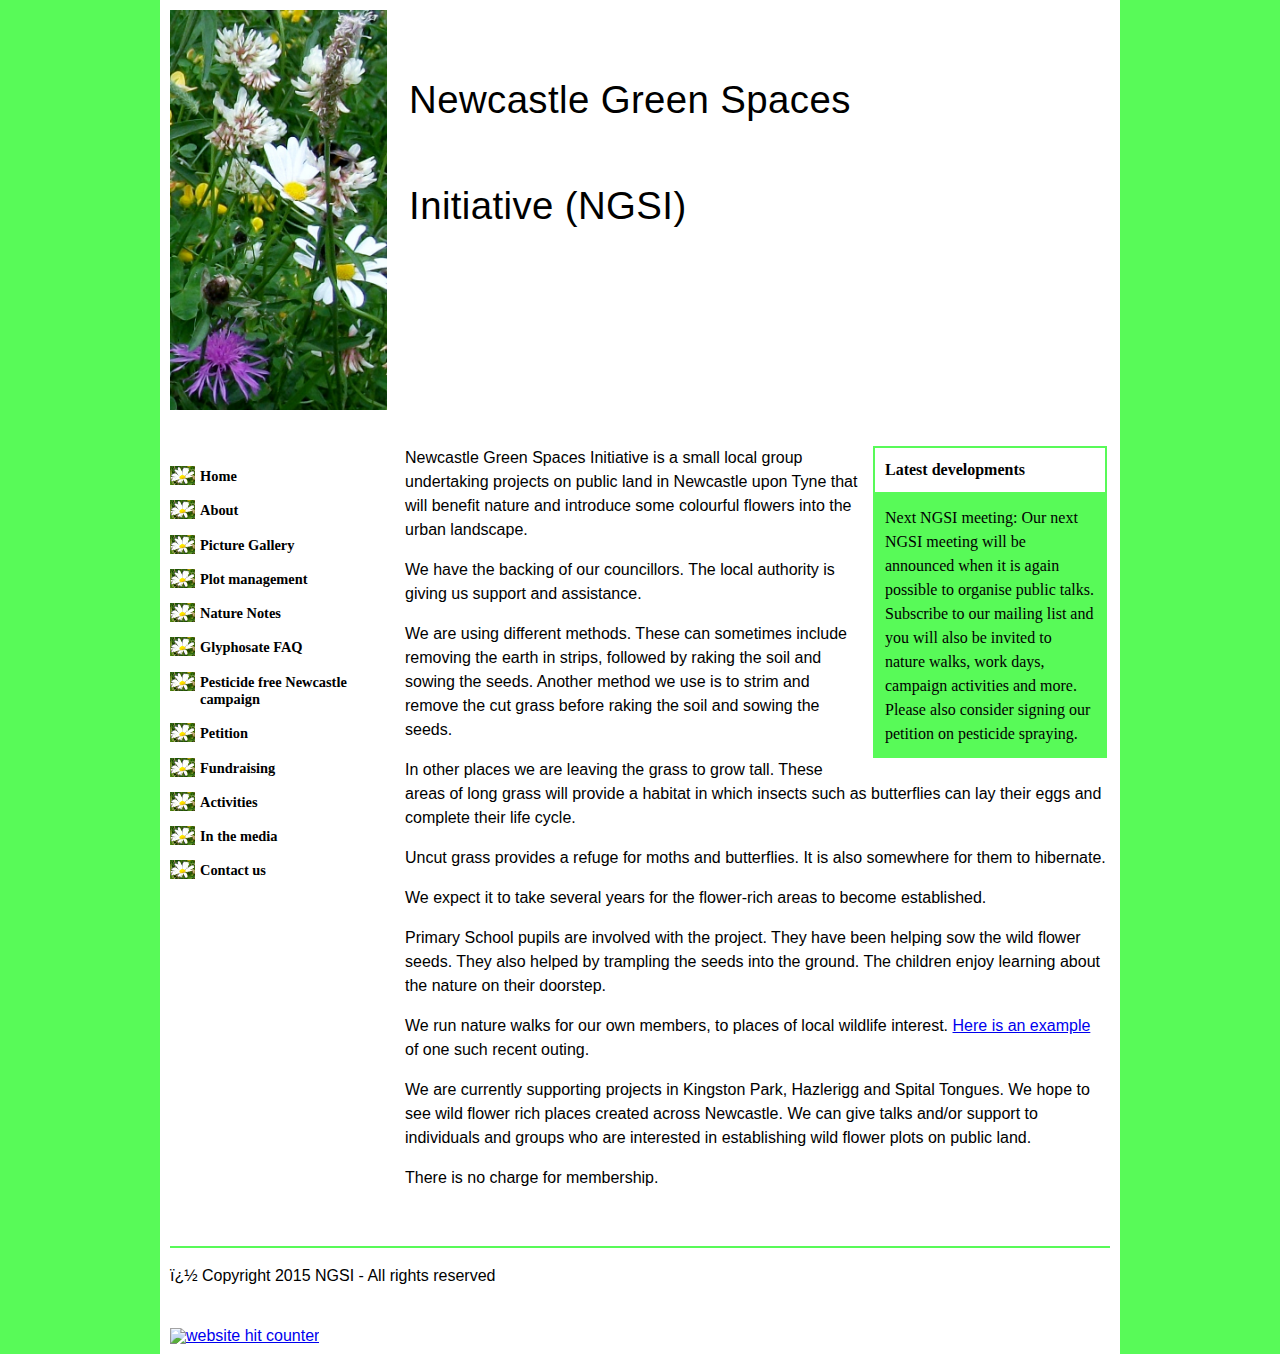
==== index.html @ bc2c562b "First upload of NGSI website files" ====
<!--?xml version="1.0" encoding="utf-8"?-->
<!DOCTYPE html
	PUBLIC "-//W3C//DTD XHTML 1.0 Transitional//EN" "http://www.w3.org/TR/xhtml1/DTD/xhtml1-transitional.dtd">
<html xmlns="http://www.w3.org/1999/xhtml" xml:lang="en" lang="en">
<!-- InstanceBegin template="file:///C|/inetpub/wwwroot/webtesting/Templates/Xhtml1Transitional.dwt" codeOutsideHTMLIsLocked="false" -->

<head>
	<!-- InstanceBeginEditable name="doctitle" -->
	<title>Newcastle Green Spaces Initiative</title>
	<!-- InstanceEndEditable -->
	<meta http-equiv="Content-Type" content="text/html; charset=windows-1252">
	<meta name="keywords"
		content="Newcastle, green spaces management, flower meadows, insects, plot management, local wildlife">
	<!-- InstanceBeginEditable name="head" -->
	<link href="files/reset.css" rel="stylesheet" type="text/css">
	<link href="files/layout.css" rel="stylesheet" type="text/css">
	<!-- InstanceEndEditable -->
</head>

<body>
	<!-- InstanceBeginEditable name="BodyContent" -->

	<div id="Page">
		<div id="Header">
			<img src="files/meadow.July.14.jpg" alt="NGSI logo"
				style="width:217px; height:400px; float:left; display:block;" />
			<p style="padding-bottom:20px;"></p>
			<b>
				<h1 id="SiteTitle">&nbsp;&nbsp;Newcastle Green Spaces</h1>
			</b>
			<b>
				<h1 id="SiteTitle">&nbsp;&nbsp;Initiative (NGSI)</h1>
			</b>
			<p style="padding-bottom:45px;"></p>
		</div>

		<div id="Column1">
			<p style="padding-bottom:40px;"></p>
			<ul id="Menu2">
				<li><a href="index.html">Home</a></li>
				<li><a href="about.html">About</a></li>
				<li><a href="gallery.html">Picture Gallery</a></li>
				<li><a href="plotmanagement.html">Plot management</a></li>
				<li><a href="naturenotes.html">Nature Notes</a></li>
				<li><a href="glyphosatefaq.html">Glyphosate FAQ</a></li>
				<li><a href="pest.html">Pesticide free Newcastle campaign</a></li>
				<li><a href="petition.html">Petition</a></li>
				<li><a href="fundraising.html">Fundraising</a></li>
				<li><a href="activities.html">Activities</a></li>
				<li><a href="media.html">In the media</a></li>
				<li><a href="contactus.html">Contact us</a></li>
			</ul>
		</div>
		<div id="Column2">
			<p style="padding-bottom:20px;"></p>
			<!--<h2>Home Page of NGSI</h2>-->
			<p class="StandOutHeader">Latest developments</p>
			<p class="StandOut">
				Next NGSI meeting: Our next NGSI meeting will be announced when it is again possible to organise public
				talks.
				Subscribe to our mailing list and you will also be invited to nature walks, work days, campaign activities
				and more.
				Please also consider signing our petition on pesticide spraying.
			</p>

			<p>Newcastle Green Spaces Initiative is a small local group undertaking projects on public land in Newcastle
				upon Tyne that will benefit nature and introduce some colourful flowers into the urban landscape.
			</p>
			<p>We have the backing of our councillors. The local authority is giving us support and assistance.
			</p>
			<p>We are using different methods. These can sometimes include removing the earth in strips, followed by raking
				the soil and sowing the seeds. Another method we use is to strim and remove the cut grass before raking the
				soil and sowing the seeds.
			</p>
			<p>In other places we are leaving the grass to grow tall. These areas of long grass will provide a habitat in
				which insects such as butterflies can lay their eggs and complete their life cycle.
			</p>
			<p>Uncut grass provides a refuge for moths and butterflies. It is also somewhere for them to hibernate.
			</p>

			<p>We expect it to take several years for the flower-rich areas to become established.
			</p>
			<p>Primary School pupils are involved with the project. They have been helping sow the wild flower seeds. They
				also helped by trampling the seeds into the ground. The children enjoy learning about the nature on their
				doorstep.
			</p>
			<p>We run nature walks for our own members, to places of local wildlife interest.
				<a href="files/NGSI-Nature-Walk-to-Forest-in-Teesdale-1.doc">Here is an example</a> of
				one such recent outing.
			</p>
			<p>We are currently supporting projects in Kingston Park, Hazlerigg and Spital Tongues. We hope to see wild
				flower rich places created across Newcastle. We can give talks and/or support to individuals and groups who
				are interested in establishing wild flower plots on public land.
			</p>
			<p>There is no charge for membership.
			</p>

		</div>
		<div id="FundingLogos"></div>

		<div id="Footer">
			<span id="Copyright">� Copyright 2015 NGSI - All rights reserved</span>
			<!--<span id="CharityNo">Registered charity no:000000</span>-->

		</div>

		<div>
			<a href="https://www.freecounterstat.com" title="website hit counter">
				<img
					src="https://counter5.wheredoyoucomefrom.ovh/private/freecounterstat.php?c=ytgd7skfullzbepfbr5accff5gm6pju3"
					border="0" title="website hit counter" alt="website hit counter" />
			</a>
		</div>
	</div>

</body><!-- InstanceEnd -->


</html>
---- files/layout.css ----
html {
height:100%;
}

body {
margin:0px;
/*background:#58FA58;*/
background:#58FA58;
height:100%;
font-family:arial, sans-serif;
font-size:1.0em;
}
	
#Page {
width:940px;
margin-left:auto;
margin-right:auto;
padding:10px;
background:#FFF;
/*height:100%;*/	//Specify 100% height on all containing blocks too!
}

#Column1 {
width:215px;
float:left;
clear:both;
margin-right:20px;
margin-bottom:40px;
/*background-image:url('Oxeye.daisy.jpg');*/
background-repeat:no-repeat;
}

#Column2 {
width:702px;
float:left;
line-height:150%;
margin-bottom:40px;
}

#FundingLogos {
clear:both;
}

#FundingLogos img
{
float:left;
margin:0 40px 40px 40px;
}

#Footer {
clear:both;
border-top:solid 2px #58FA58;
padding-top:20px;
padding-bottom:60px;
}

#Copyright {
width:600px;
float:left;
}

#CharityNo {
width:340px;
float:right;
text-align:right;
}

#PrivacyPolicyLink {
width:330px;
float:right;
padding-right:10px;
text-align:right;
}

/****Menus ****/
ul#Menu1 {
padding-left:0em;
margin-left:0em;
list-style-type:none;
}

#Menu1 {
width:705px;
float:left;
margin-bottom:10px;
background-color:#64A795;
background-image:url('../images/Menu1Bg.jpg');
}

#Menu1 li {
width:auto;
float:left;
padding:11px 20px;
margin-bottom:0em;
font-family:Lucida Sans;
font-weight:600;
font-size:1.2em;
}

#Menu1 li a:link, #Menu1 li a:visited {
color:#FFF;
text-decoration:none;
}

#Menu1 li a:hover {
text-decoration:underline;
}

#Menu2 {
font-family:Lucida Sans;
font-size:0.9em;
font-weight:600;
list-style: none;
padding:0px;
margin:4px 0 0 0;
}

#Menu2 li {
line-height:1.2em;
margin:0 0 10px 0;
padding:2px 0 5px 30px;
background-image:url('bullet.gif');
background-repeat:no-repeat;
}

#Menu2 li a:link, #Menu2 li a:visited {
color:#000;
text-decoration:none;
padding:0px;
margin:0px;
}

#Menu2 li a:hover {
text-decoration:underline;
}


/**** Text ****/
h1#SiteTitle {
width:auto;
/*float:left;*/
font-weight:100;
font-family:lucida sans,arial narrow,sans-serif;
font-size:2.4em;
letter-spacing:0.01em;
font-style:bold;
height:106px;
line-height:280%;
}

h2 {
font-size:1.8em;
margin-top:0em;
margin-bottom:1em;
line-height:1.4em;

}

h3 {
font-size:1.4em;
margin-top:1.8em;
margin-bottom:0.5em;
}

h4 {
font-size:1.2em;
margin-top:1.5em;
margin-bottom:0.5em;
}

p {
margin-bottom:1em;
}

ul {
padding-left:3em;
margin-left:0em;
list-style-type:disc;
}

li {
padding-left:0.5em;
margin-bottom:1em;
}

.Date {
font-size:0.8em;
}

.BigText {
font-size:2em;
font-weight:700;
margin-top:1.2em;
}

.StandOutHeader {
width:210px; float:right; margin:0 0 0 15px; padding: 10px; border:solid 2px #58FA58; background:#FFFFFF; font-family:Lucida Sans; font-weight:900
}
.StandOut {
width:210px; float:right; margin:0 0 15px 15px; padding: 10px; border:solid 2px #58FA58; background:#58FA58; font-family:Lucida Sans; clear:both
}
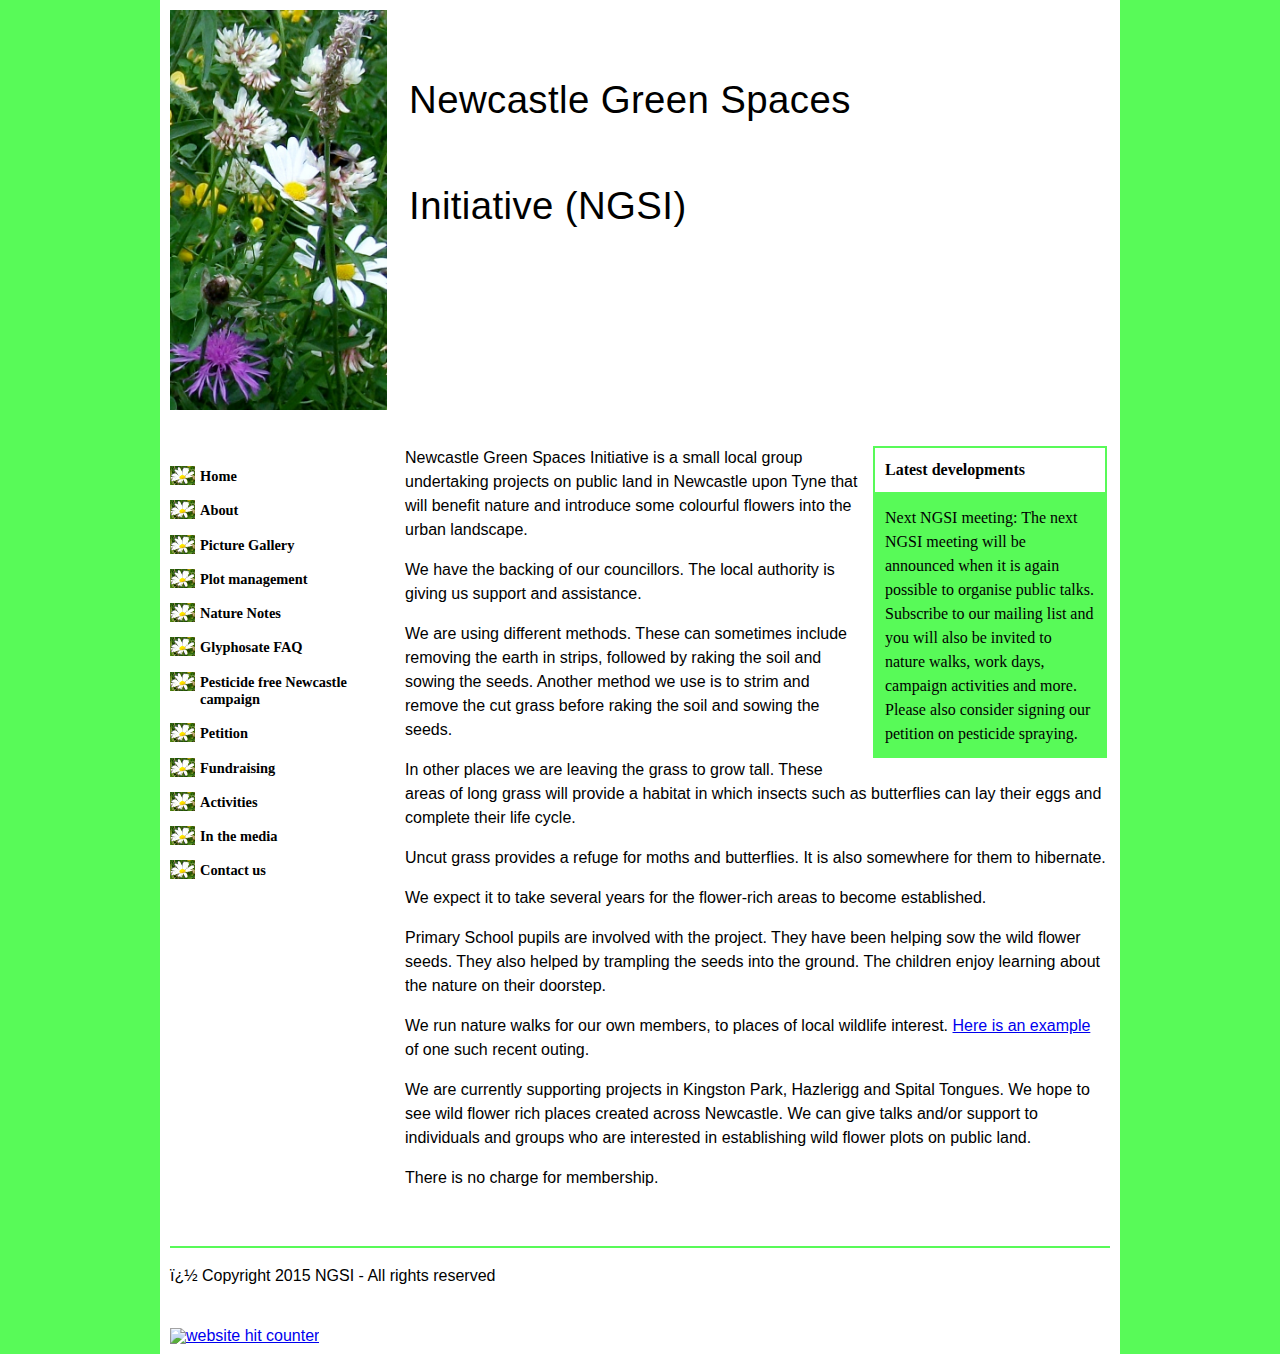
==== commit 4bca140a: "testing small change" ====
--- a/index.html
+++ b/index.html
@@ -56,7 +56,7 @@
 			<!--<h2>Home Page of NGSI</h2>-->
 			<p class="StandOutHeader">Latest developments</p>
 			<p class="StandOut">
-				Next NGSI meeting: Our next NGSI meeting will be announced when it is again possible to organise public
+				Next NGSI meeting: The next NGSI meeting will be announced when it is again possible to organise public
 				talks.
 				Subscribe to our mailing list and you will also be invited to nature walks, work days, campaign activities
 				and more.
@@ -116,4 +116,4 @@
 </body><!-- InstanceEnd -->
 
 
-</html>+</html>
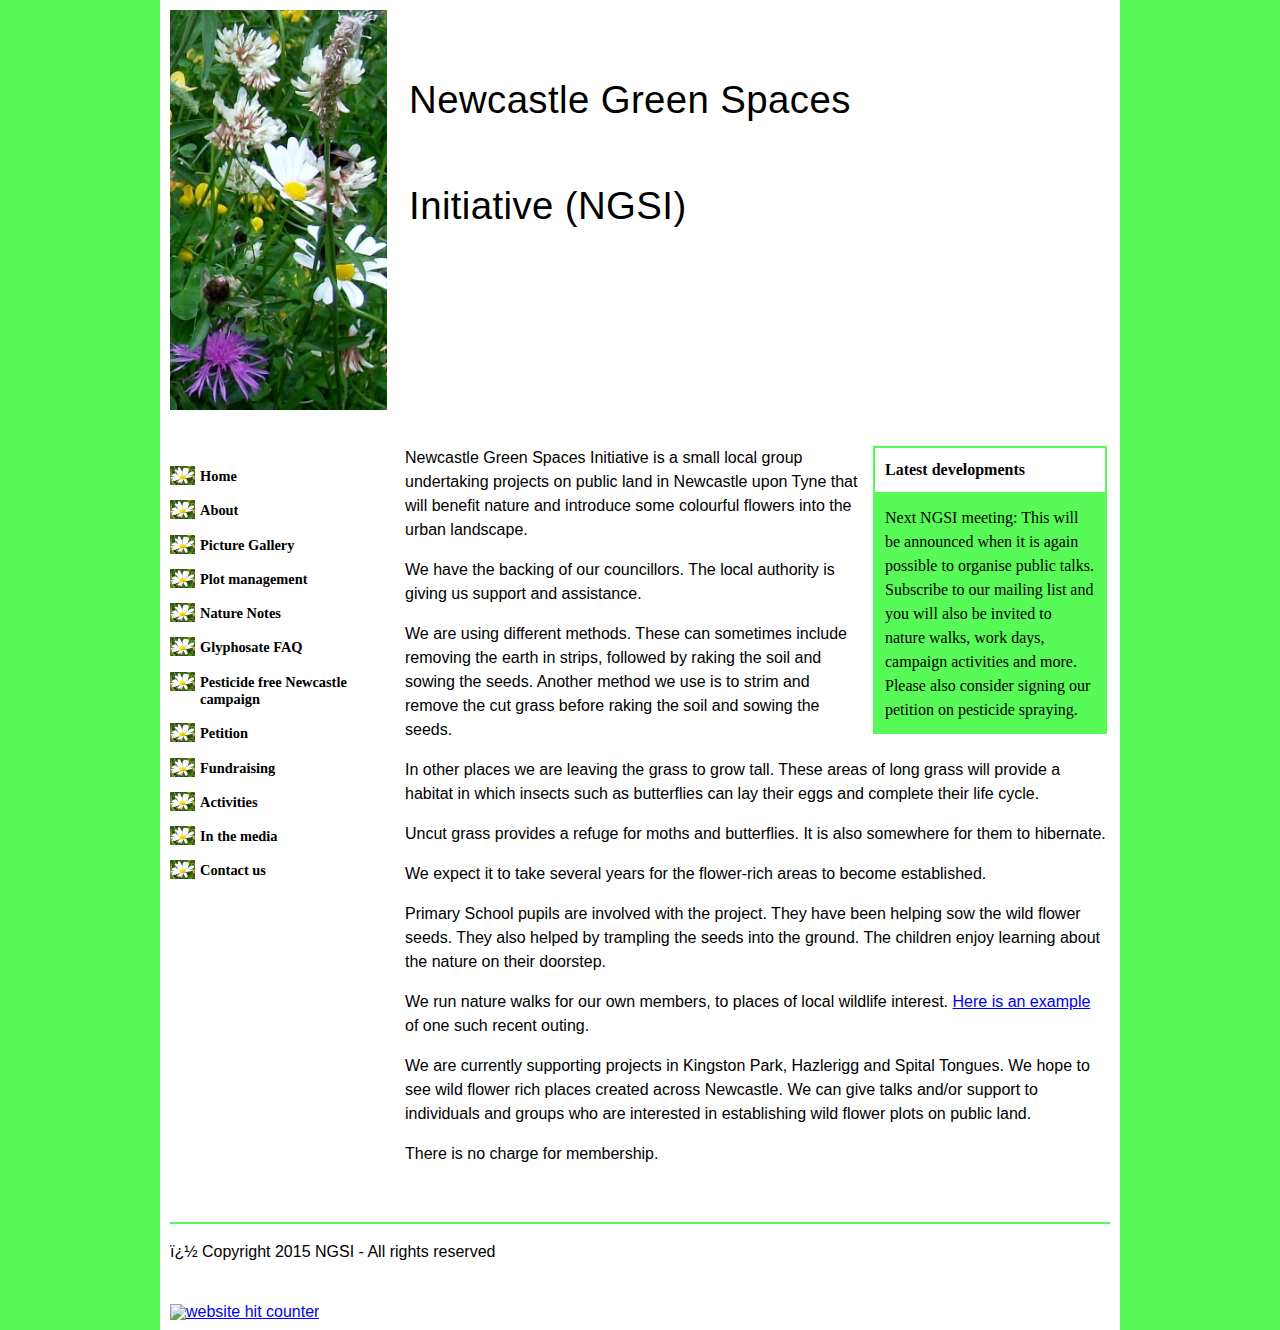
==== commit 85aae88a: "testing desktop software" ====
--- a/index.html
+++ b/index.html
@@ -56,7 +56,7 @@
 			<!--<h2>Home Page of NGSI</h2>-->
 			<p class="StandOutHeader">Latest developments</p>
 			<p class="StandOut">
-				Next NGSI meeting: The next NGSI meeting will be announced when it is again possible to organise public
+				Next NGSI meeting: This will be announced when it is again possible to organise public
 				talks.
 				Subscribe to our mailing list and you will also be invited to nature walks, work days, campaign activities
 				and more.
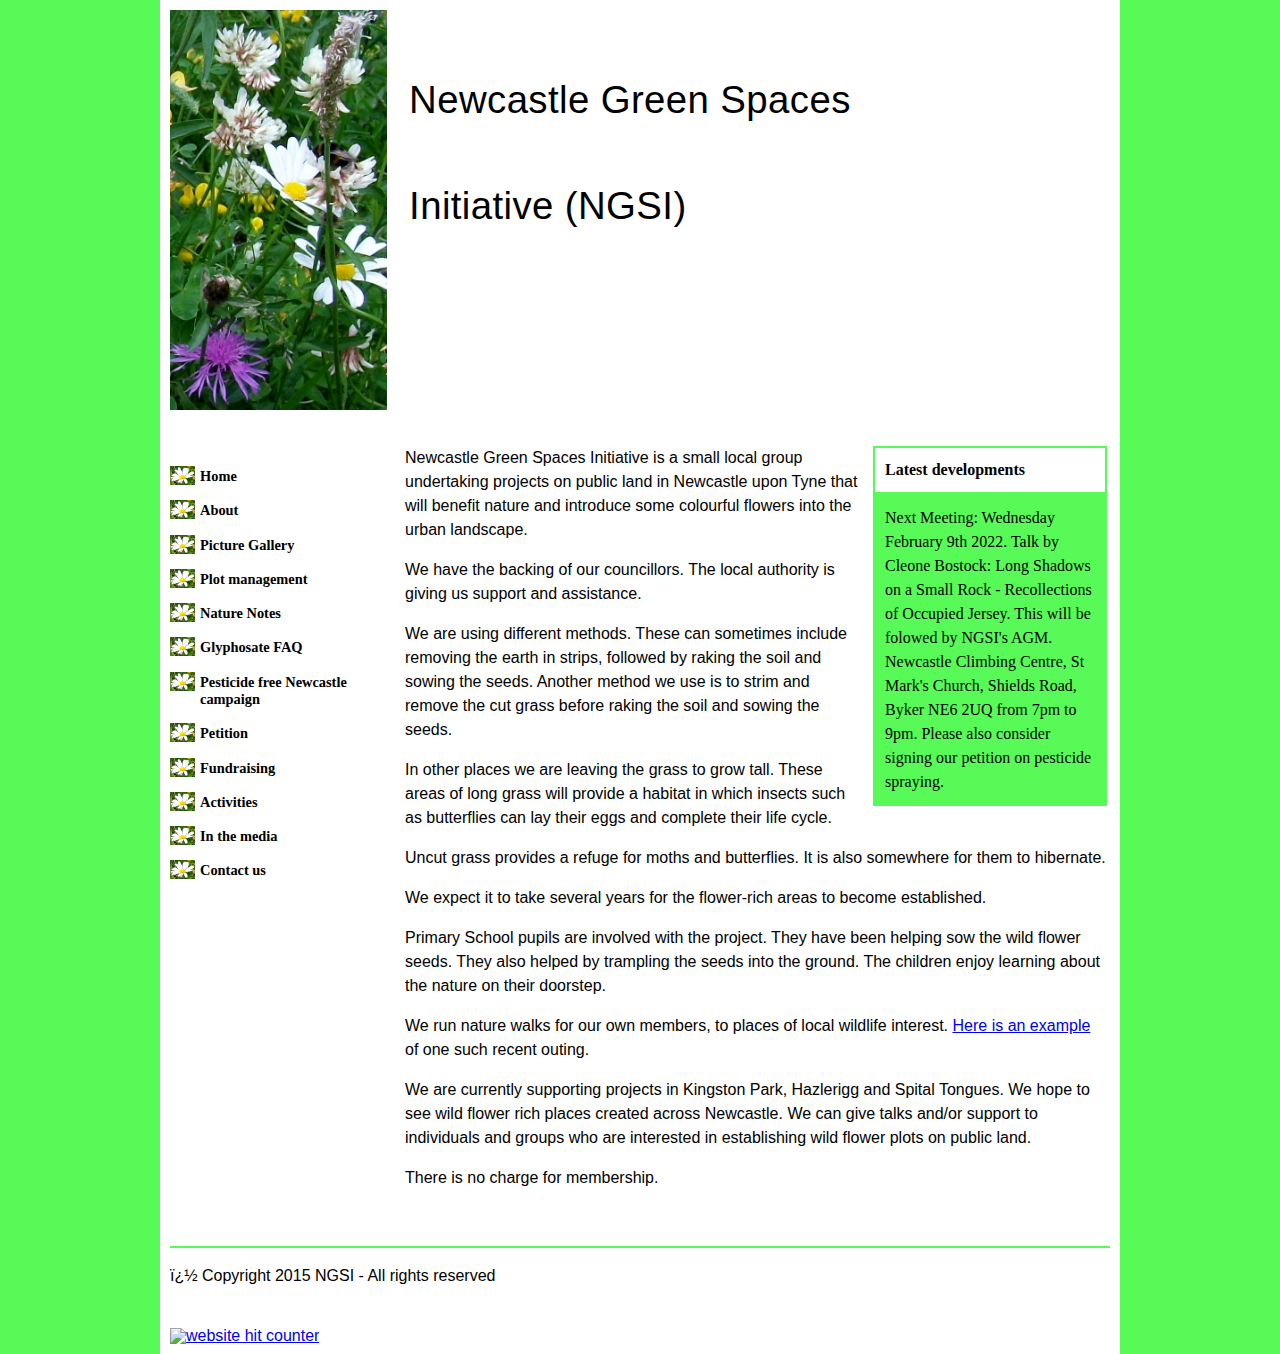
==== commit 408401bc: "Next meeting for February 2022" ====
--- a/index.html
+++ b/index.html
@@ -56,10 +56,7 @@
 			<!--<h2>Home Page of NGSI</h2>-->
 			<p class="StandOutHeader">Latest developments</p>
 			<p class="StandOut">
-				Next NGSI meeting: This will be announced when it is again possible to organise public
-				talks.
-				Subscribe to our mailing list and you will also be invited to nature walks, work days, campaign activities
-				and more.
+				Next Meeting: Wednesday February 9th 2022. Talk by Cleone Bostock: Long Shadows on a Small Rock - Recollections of Occupied Jersey. This will be folowed by NGSI's AGM. Newcastle Climbing Centre, St Mark's Church, Shields Road, Byker NE6 2UQ from 7pm to 9pm.
 				Please also consider signing our petition on pesticide spraying.
 			</p>
 
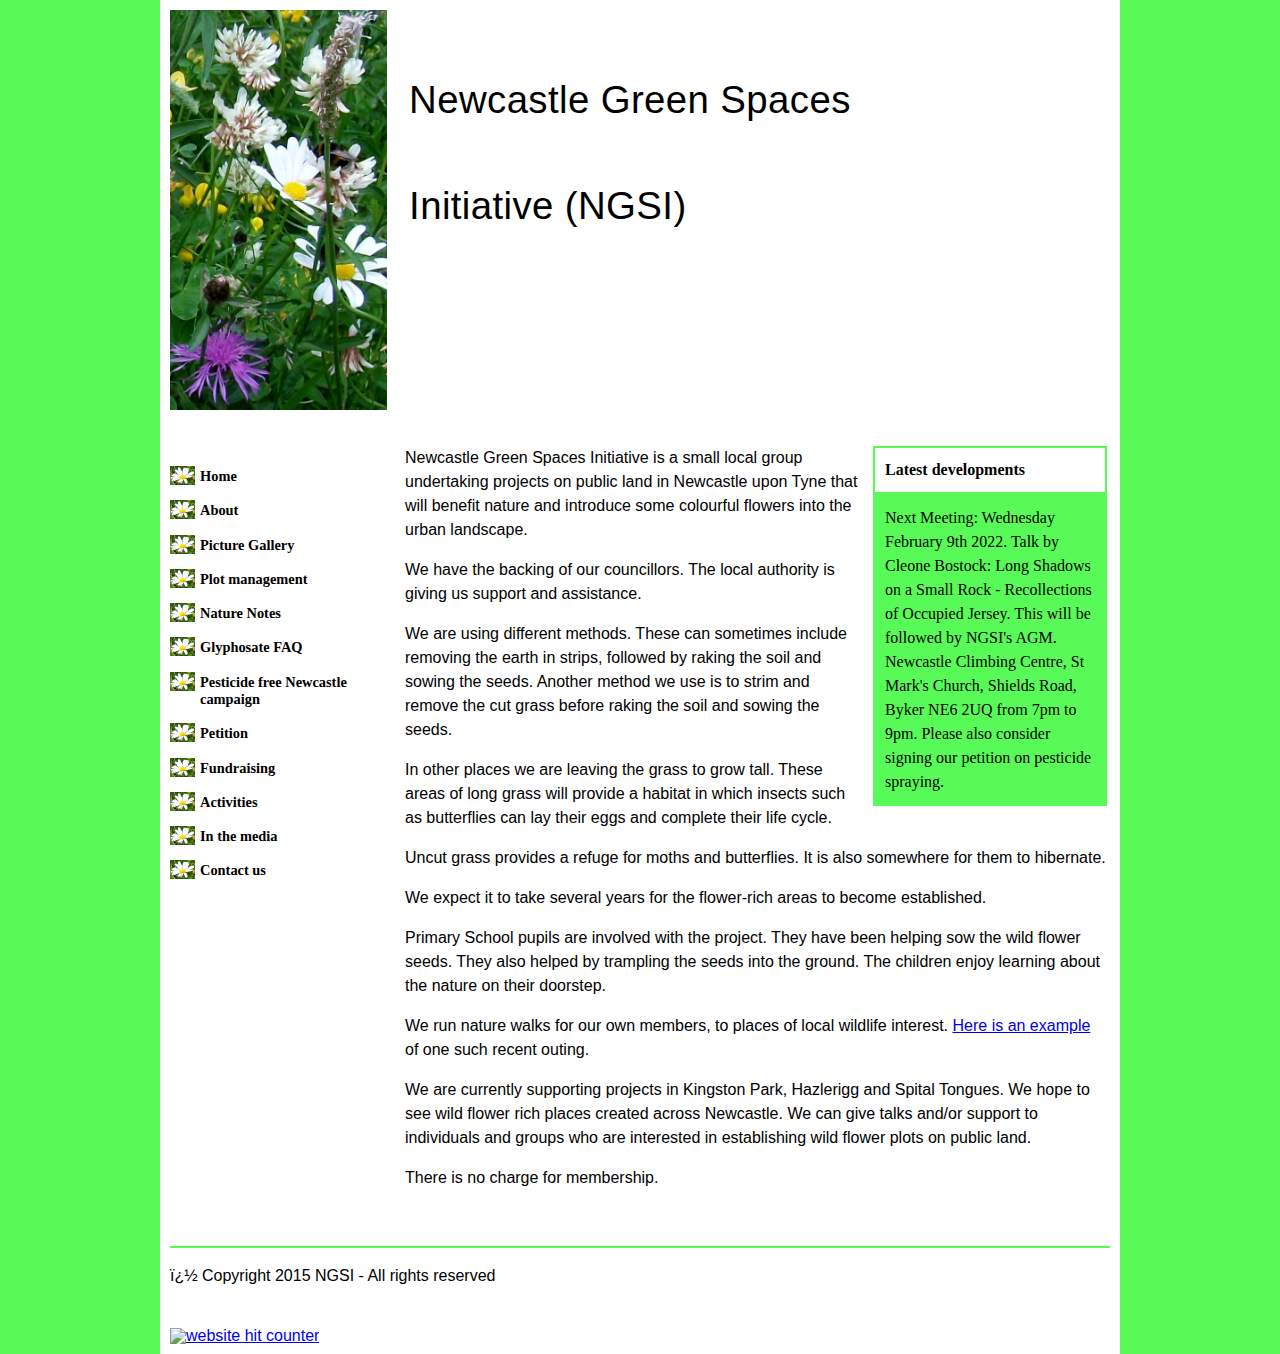
==== commit 668c3886: "spelling change" ====
--- a/index.html
+++ b/index.html
@@ -56,7 +56,7 @@
 			<!--<h2>Home Page of NGSI</h2>-->
 			<p class="StandOutHeader">Latest developments</p>
 			<p class="StandOut">
-				Next Meeting: Wednesday February 9th 2022. Talk by Cleone Bostock: Long Shadows on a Small Rock - Recollections of Occupied Jersey. This will be folowed by NGSI's AGM. Newcastle Climbing Centre, St Mark's Church, Shields Road, Byker NE6 2UQ from 7pm to 9pm.
+				Next Meeting: Wednesday February 9th 2022. Talk by Cleone Bostock: Long Shadows on a Small Rock - Recollections of Occupied Jersey. This will be followed by NGSI's AGM. Newcastle Climbing Centre, St Mark's Church, Shields Road, Byker NE6 2UQ from 7pm to 9pm.
 				Please also consider signing our petition on pesticide spraying.
 			</p>
 
